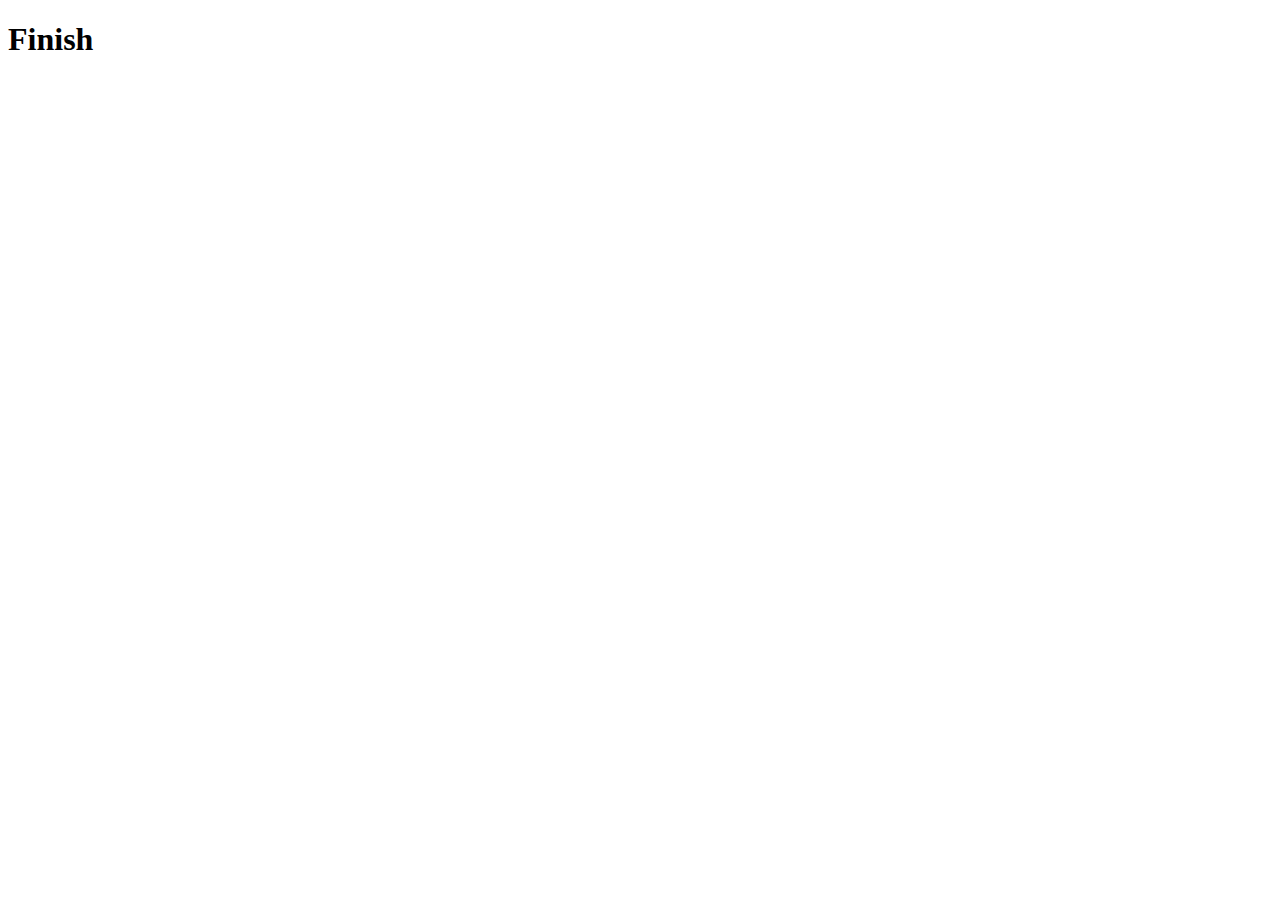
==== end.html @ 500a4c32 "add quiz page" ====
<!DOCTYPE html>
<html lang="en">
<head>
    <meta charset="UTF-8">
    <meta http-equiv="X-UA-Compatible" content="IE=edge">
    <meta name="viewport" content="width=device-width, initial-scale=1.0">
    <title>Finish</title>
</head>
<body>
    <h1>Finish</h1>
</body>
</html>
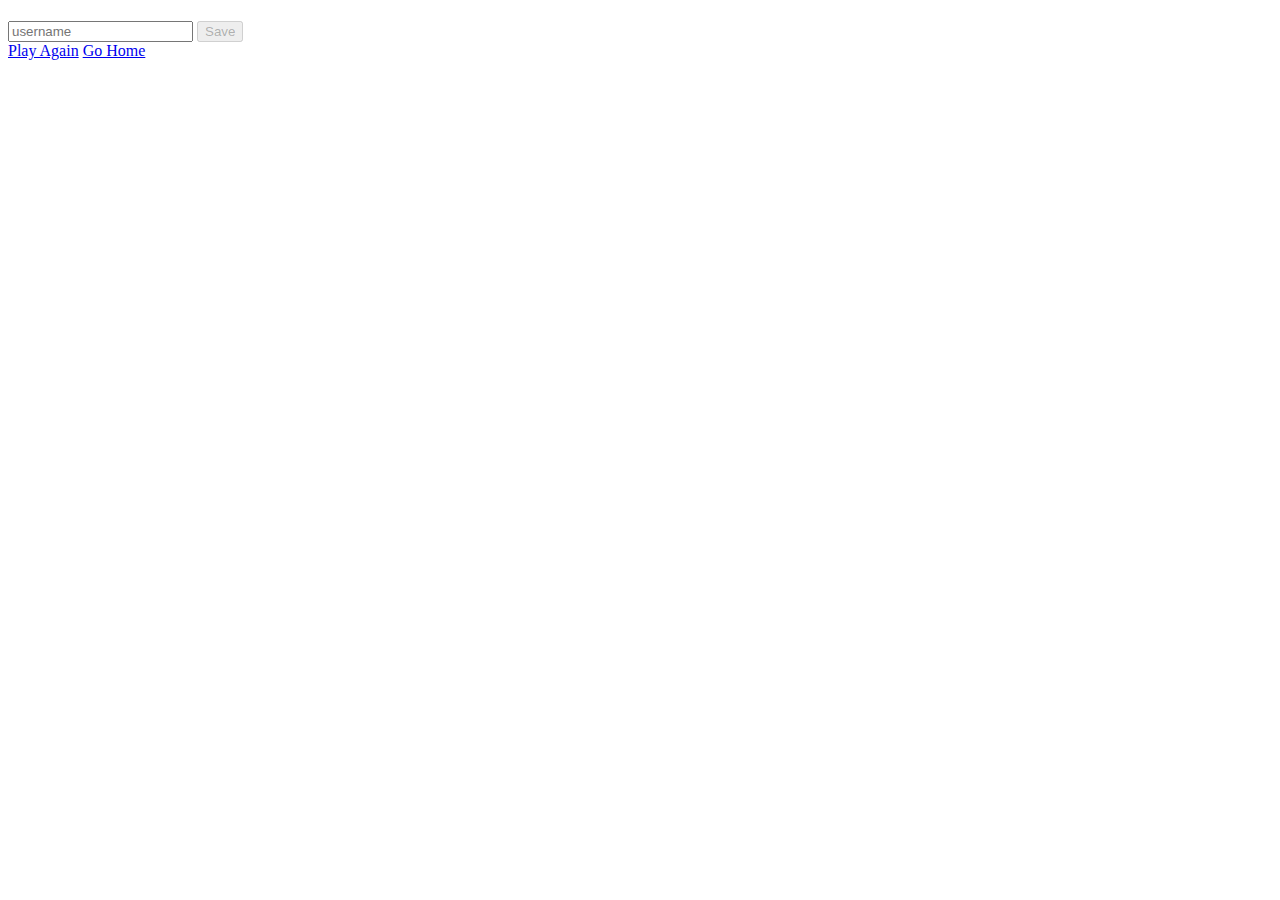
==== commit d7feb68f: "handle game complete" ====
--- a/end.html
+++ b/end.html
@@ -7,6 +7,28 @@
     <title>Finish</title>
 </head>
 <body>
-    <h1>Finish</h1>
+    <body>
+        <div class="container">
+          <div id="end" class="flex-center flex-column">
+            <h1 id="finalScore"></h1>
+            <form>
+              <input
+                type="text" name="username" id="username" placeholder="username"/>
+              <button
+                type="submit"
+                class="btn"
+                id="saveScoreBtn"
+                onclick="saveHighScore(event)"
+                disabled
+              >
+                Save
+              </button>
+            </form>
+            <a class="btn" href="./quiz.html">Play Again</a>
+            <a class="btn" href="./index.html">Go Home</a>
+          </div>
+        </div>
+        <script src="./end.js"></script>
+      </body>
 </body>
 </html>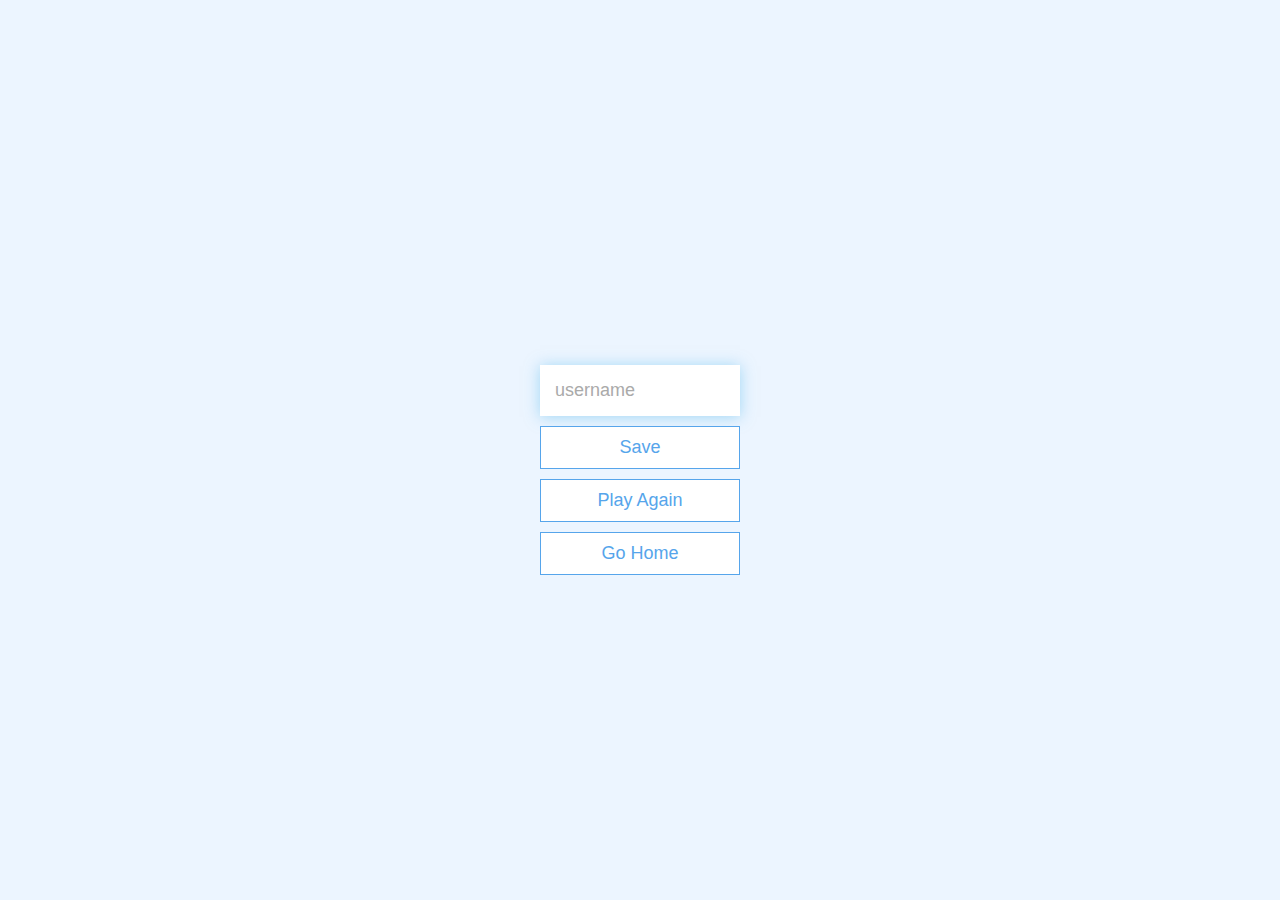
==== commit ed311577: "add style" ====
--- a/end.html
+++ b/end.html
@@ -5,6 +5,7 @@
     <meta http-equiv="X-UA-Compatible" content="IE=edge">
     <meta name="viewport" content="width=device-width, initial-scale=1.0">
     <title>Finish</title>
+    <link rel="stylesheet" href="index.css" />
 </head>
 <body>
     <body>
--- a/index.css
+++ b/index.css
@@ -0,0 +1,127 @@
+:root {
+    background-color: #ecf5ff;
+    font-size: 62.5%;
+}
+  
+* {
+box-sizing: border-box;
+font-family: Arial, Helvetica, sans-serif;
+margin: 0;
+padding: 0;
+color: #333;
+}
+
+h1,
+h2,
+h3,
+h4 {
+margin-bottom: 1rem;
+}
+
+h1 {
+font-size: 5.4rem;
+color: #56a5eb;
+margin-bottom: 5rem;
+}
+
+h1 > span {
+font-size: 2.4rem;
+font-weight: 500;
+}
+
+h2 {
+font-size: 4.2rem;
+margin-bottom: 4rem;
+font-weight: 700;
+}
+
+h3 {
+font-size: 2.8rem;
+font-weight: 500;
+}
+
+/* UTILITIES */
+
+.container {
+width: 100vw;
+height: 100vh;
+display: flex;
+justify-content: center;
+align-items: center;
+max-width: 80rem;
+margin: 0 auto;
+padding: 2rem;
+}
+
+.container > * {
+width: 100%;
+}
+
+.flex-column {
+display: flex;
+flex-direction: column;
+}
+
+.flex-center {
+justify-content: center;
+align-items: center;
+}
+
+.justify-center {
+justify-content: center;
+}
+
+.text-center {
+text-align: center;
+}
+
+.hidden {
+display: none;
+}
+
+/* BUTTONS */
+.btn {
+font-size: 1.8rem;
+padding: 1rem 0;
+width: 20rem;
+text-align: center;
+border: 0.1rem solid #56a5eb;
+margin-bottom: 1rem;
+text-decoration: none;
+color: #56a5eb;
+background-color: white;
+}
+
+.btn:hover {
+cursor: pointer;
+box-shadow: 0 0.4rem 1.4rem 0 rgba(86, 185, 235, 0.5);
+transform: translateY(-0.1rem);
+transition: transform 150ms;
+}
+
+.btn[disabled]:hover {
+cursor: not-allowed;
+box-shadow: none;
+transform: none;
+}
+
+/* FORMS */
+form {
+width: 100%;
+display: flex;
+flex-direction: column;
+align-items: center;
+}
+
+input {
+margin-bottom: 1rem;
+width: 20rem;
+padding: 1.5rem;
+font-size: 1.8rem;
+border: none;
+box-shadow: 0 0.1rem 1.4rem 0 rgba(86, 185, 235, 0.5);
+}
+
+input::placeholder {
+color: #aaa;
+}